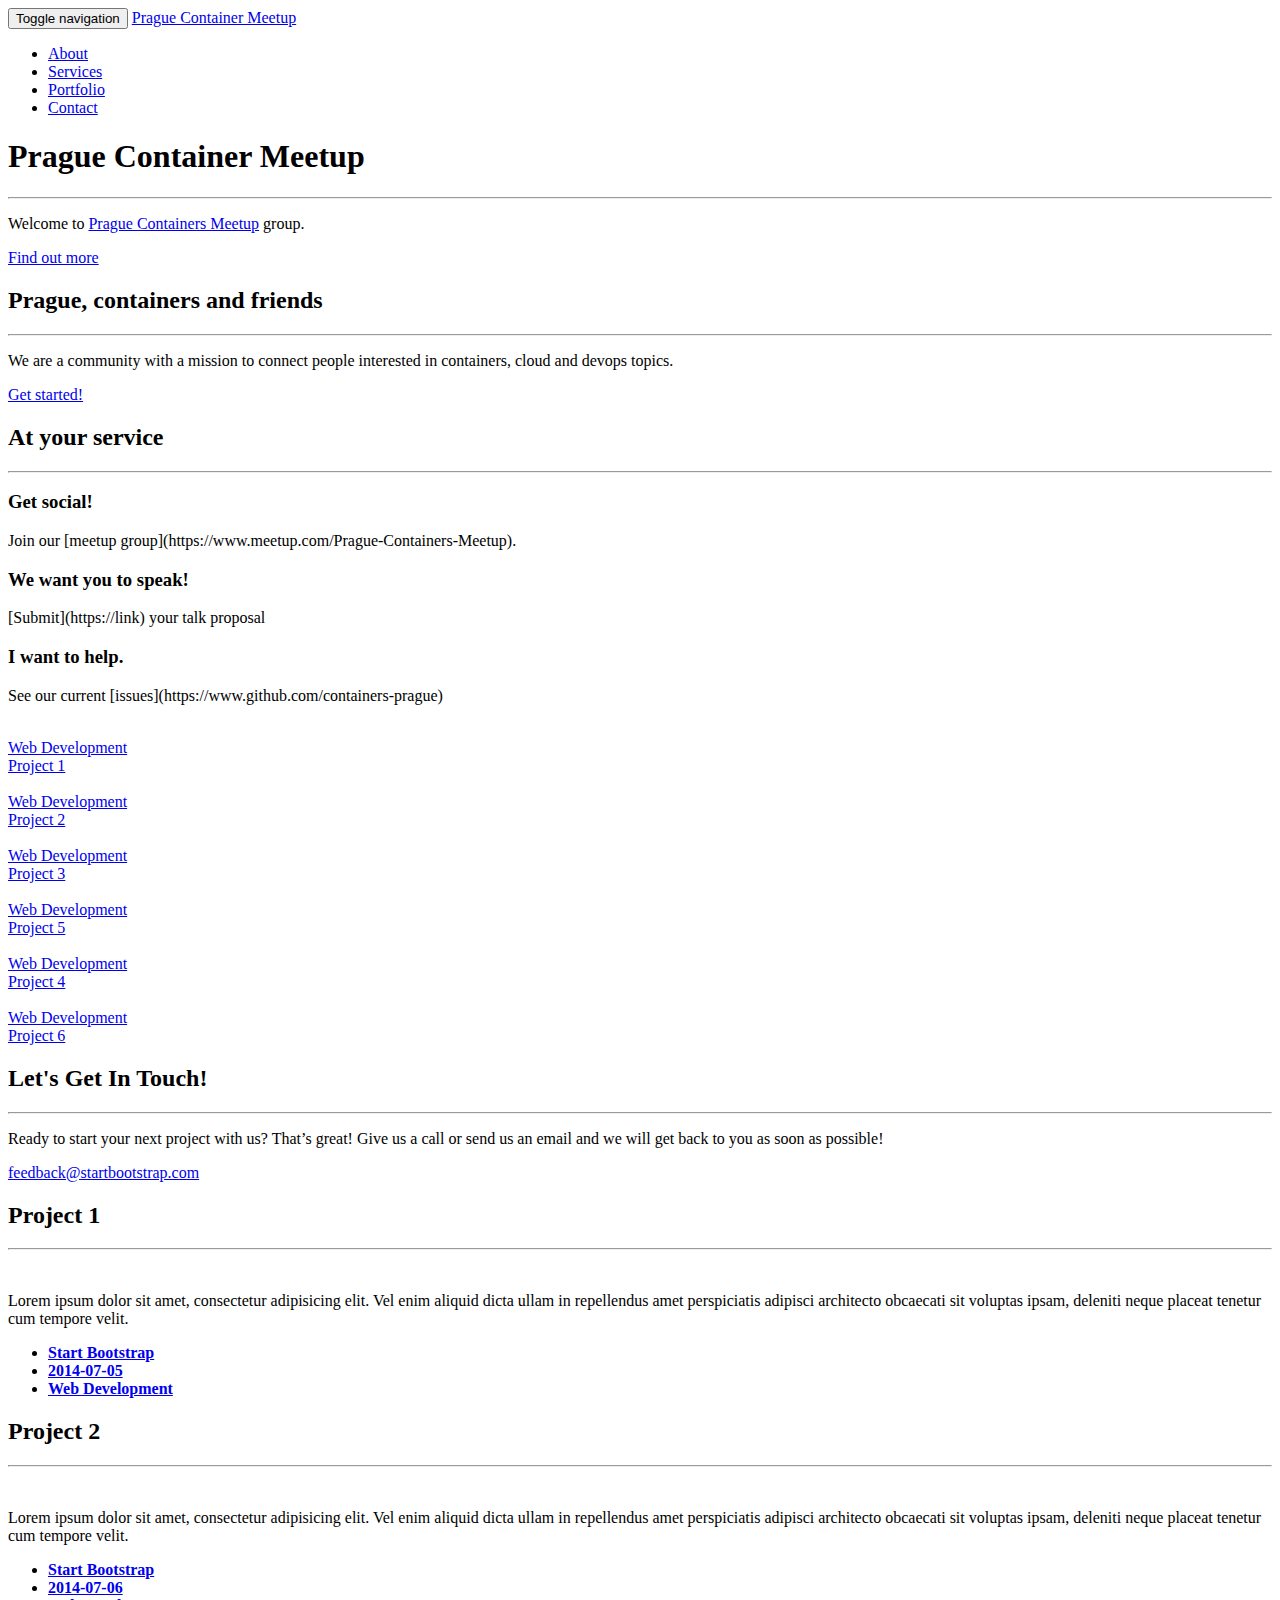
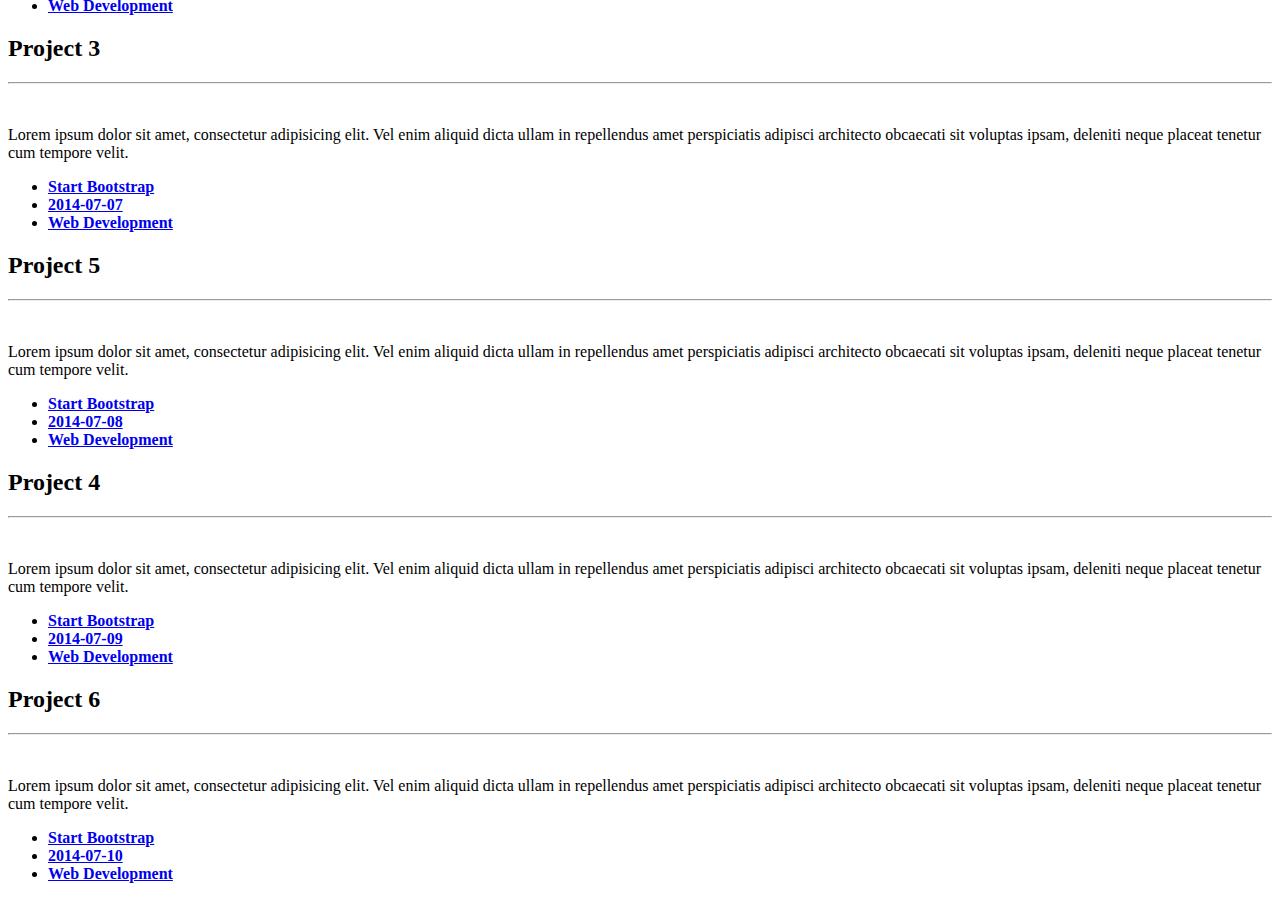
==== docs/index.html @ 1400fd64 "Merge 584530a0f3fcafc23d52df1d6ef9a2aca2309b0b into dfc0ec1b9935ed9e045025608890bbac549ee736" ====
<!DOCTYPE html>
<html lang="en-us">
    <head>
        <meta charset="utf-8">
<meta http-equiv="X-UA-Compatible" content="IE=edge">
<meta name="viewport" content="width=device-width, initial-scale=1">
<meta name="author" content="Your name">
<meta name="description" content="Your description">
<meta name="generator" content="Hugo 0.19" />
<title>Prague Container Meetup</title>
<!-- Favicon -->
<link rel="shortcut icon" href="http://prgcont.cz/favicon.ico">
<!-- Bootstrap Core CSS -->
<link rel="stylesheet" href="http://prgcont.cz/css/bootstrap.min.css" type="text/css">
<!-- Custom Fonts -->
<link href='https://fonts.googleapis.com/css?family=Open+Sans:300italic,400italic,600italic,700italic,800italic,400,300,600,700,800' rel='stylesheet' type='text/css'>
<link href='https://fonts.googleapis.com/css?family=Merriweather:400,300,300italic,400italic,700,700italic,900,900italic' rel='stylesheet' type='text/css'>
<link rel="stylesheet" href="http://prgcont.cz/font-awesome/css/font-awesome.min.css" type="text/css">
<!-- Plugin CSS -->
<link rel="stylesheet" href="http://prgcont.cz/css/animate.min.css" type="text/css">
<!-- Custom CSS -->
<link rel="stylesheet" href="http://prgcont.cz/css/creative.css" type="text/css">
<link rel="stylesheet" href="http://prgcont.cz/css/modals.css" type="text/css">
<!-- HTML5 Shim and Respond.js IE8 support of HTML5 elements and media queries -->
<!-- WARNING: Respond.js doesn't work if you view the page via file:// -->
<!--[if lt IE 9]>
        <script src="https://oss.maxcdn.com/libs/html5shiv/3.7.0/html5shiv.js"></script>
        <script src="https://oss.maxcdn.com/libs/respond.js/1.4.2/respond.min.js"></script>
<![endif]-->

    </head>
    <body id="page-top">
        
            <!-- NAVIGATION -->
<nav id="mainNav" class="navbar navbar-default navbar-fixed-top">
    <div class="container-fluid">
        <!-- Brand and toggle get grouped for better mobile display -->
        <div class="navbar-header">
            <button type="button" class="navbar-toggle collapsed" data-toggle="collapse" data-target="#bs-example-navbar-collapse-1">
                <span class="sr-only">Toggle navigation</span>
                <span class="icon-bar"></span>
                <span class="icon-bar"></span>
                <span class="icon-bar"></span>
            </button>
            
                <a class="navbar-brand page-scroll" href="#page-top">Prague Container Meetup</a>
            
        </div>
        <!-- Collect the nav links, forms, and other content for toggling -->
        <div class="collapse navbar-collapse" id="bs-example-navbar-collapse-1">
            <ul class="nav navbar-nav navbar-right">
                
                    <li>
                        <a class="page-scroll" href="#about">About</a>
                    </li>
                
                
                    <li>
                        <a class="page-scroll" href="#services">Services</a>
                    </li>
                
                
                    <li>
                        <a class="page-scroll" href="#portfolio">Portfolio</a>
                    </li>
                
                
                    <li>
                        <a class="page-scroll" href="#contact">Contact</a>
                    </li>
                
            </ul>
        </div>
        <!-- /.navbar-collapse -->
    </div>
    <!-- /.container-fluid -->
</nav>

        

        
            <!-- HEADER -->
<header>
    <div class="header-content">
        <div class="header-content-inner">
            
                <h1>Prague Container Meetup</h1>
            
            
                <hr>
            
            
                <p>Welcome to <a href="https://www.meetup.com/Prague-Containers-Meetup/">Prague Containers Meetup</a> group.</p>
            
            
                <a href="#about" class="btn btn-primary btn-xl page-scroll">Find out more</a>
            
        </div>
    </div>
</header>

        

        
            <!-- ABOUT -->
<section class="bg-primary" id="about">
    <div class="container">
        <div class="row">
            <div class="col-lg-8 col-lg-offset-2 text-center">
                
                    <h2 class="section-heading">Prague, containers and friends</h2>
                
                
                    <hr class="light">
                
                
                    <p class="text-faded">We are a community with a mission to connect people interested in containers, cloud and devops topics.</p>
                
                
                    <a href="#" class="btn btn-default btn-xl">Get started!</a>
                
            </div>
        </div>
    </div>
</section>

        

        
            <!-- SERVICES -->
<section id="services">
    
        <div class="container">
            <div class="row">
                <div class="col-lg-12 text-center">
                    <h2 class="section-heading">At your service</h2>
                    <hr class="primary">
                </div>
            </div>
        </div>
    
    <div class="container">
        <div class="row">
            
            <div class="col-lg-3 col-md-6 text-center">
                <div class="service-box">
                    <i class="fa fa-4x fa-meetup wow bounceIn text-primary"></i>
                    <h3>Get social!</h3>
                    
                        <p class="text-muted">Join our [meetup group](https://www.meetup.com/Prague-Containers-Meetup).</p>
                    
                </div>
            </div>
            
            <div class="col-lg-3 col-md-6 text-center">
                <div class="service-box">
                    <i class="fa fa-4x fa-podcast wow bounceIn text-primary"></i>
                    <h3>We want you to speak!</h3>
                    
                        <p class="text-muted">[Submit](https://link) your talk proposal</p>
                    
                </div>
            </div>
            
            <div class="col-lg-3 col-md-6 text-center">
                <div class="service-box">
                    <i class="fa fa-4x fa-github-alt wow bounceIn text-primary"></i>
                    <h3>I want to help.</h3>
                    
                        <p class="text-muted">See our current [issues](https://www.github.com/containers-prague)</p>
                    
                </div>
            </div>
            
        </div>
    </div>
</section>

        

        
            <section class="no-padding" id="portfolio">
    <div class="container-fluid">
        <div class="row no-gutter">
            
                <div class="col-lg-4 col-sm-6">
                    <a href="#portfolioModal1" class="portfolio-box portfolio-link" data-toggle="modal">
                        <img src="img/portfolio/1.jpg" class="img-responsive" alt="">
                        
                            <div class="portfolio-box-caption">
                                <div class="portfolio-box-caption-content">
                                    
                                        <div class="project-category text-faded">
                                            Web Development
                                        </div>
                                    
                                    
                                        <div class="project-name">
                                            Project 1
                                        </div>
                                    
                                </div>
                            </div>
                        
                    </a>
                </div>
            
                <div class="col-lg-4 col-sm-6">
                    <a href="#portfolioModal2" class="portfolio-box portfolio-link" data-toggle="modal">
                        <img src="img/portfolio/2.jpg" class="img-responsive" alt="">
                        
                            <div class="portfolio-box-caption">
                                <div class="portfolio-box-caption-content">
                                    
                                        <div class="project-category text-faded">
                                            Web Development
                                        </div>
                                    
                                    
                                        <div class="project-name">
                                            Project 2
                                        </div>
                                    
                                </div>
                            </div>
                        
                    </a>
                </div>
            
                <div class="col-lg-4 col-sm-6">
                    <a href="#portfolioModal3" class="portfolio-box portfolio-link" data-toggle="modal">
                        <img src="img/portfolio/3.jpg" class="img-responsive" alt="">
                        
                            <div class="portfolio-box-caption">
                                <div class="portfolio-box-caption-content">
                                    
                                        <div class="project-category text-faded">
                                            Web Development
                                        </div>
                                    
                                    
                                        <div class="project-name">
                                            Project 3
                                        </div>
                                    
                                </div>
                            </div>
                        
                    </a>
                </div>
            
                <div class="col-lg-4 col-sm-6">
                    <a href="#portfolioModal5" class="portfolio-box portfolio-link" data-toggle="modal">
                        <img src="img/portfolio/5.jpg" class="img-responsive" alt="">
                        
                            <div class="portfolio-box-caption">
                                <div class="portfolio-box-caption-content">
                                    
                                        <div class="project-category text-faded">
                                            Web Development
                                        </div>
                                    
                                    
                                        <div class="project-name">
                                            Project 5
                                        </div>
                                    
                                </div>
                            </div>
                        
                    </a>
                </div>
            
                <div class="col-lg-4 col-sm-6">
                    <a href="#portfolioModal4" class="portfolio-box portfolio-link" data-toggle="modal">
                        <img src="img/portfolio/4.jpg" class="img-responsive" alt="">
                        
                            <div class="portfolio-box-caption">
                                <div class="portfolio-box-caption-content">
                                    
                                        <div class="project-category text-faded">
                                            Web Development
                                        </div>
                                    
                                    
                                        <div class="project-name">
                                            Project 4
                                        </div>
                                    
                                </div>
                            </div>
                        
                    </a>
                </div>
            
                <div class="col-lg-4 col-sm-6">
                    <a href="#portfolioModal6" class="portfolio-box portfolio-link" data-toggle="modal">
                        <img src="img/portfolio/6.jpg" class="img-responsive" alt="">
                        
                            <div class="portfolio-box-caption">
                                <div class="portfolio-box-caption-content">
                                    
                                        <div class="project-category text-faded">
                                            Web Development
                                        </div>
                                    
                                    
                                        <div class="project-name">
                                            Project 6
                                        </div>
                                    
                                </div>
                            </div>
                        
                    </a>
                </div>
            
        </div>
    </div>
</section>

        

        

        
            <!-- CONTACT -->
<section id="contact">
    <div class="container">
        <div class="row">
            <div class="col-lg-8 col-lg-offset-2 text-center">
                
                    <h2 class="section-heading">Let&#39;s Get In Touch!</h2>
                
                
                    <hr class="primary">
                
                
                    <p>Ready to start your next project with us? That&rsquo;s great! Give us a call or send us an email and we will get back to you as soon as possible!</p>
                
            </div>
            
            
                <div class="
                
                    col-lg-8 col-lg-offset-2
                
                 text-center">
                    <i class="fa fa-envelope-o fa-3x wow bounceIn" data-wow-delay=".1s"></i>
                    <p><a href="mailto:feedback@startbootstrap.com">feedback@startbootstrap.com</a></p>
                </div>
            
        </div>
    </div>
</section>

        

        
            <!-- Portfolio Modals -->

<div class="portfolio-modal modal fade" id="portfolioModal1" tabindex="-1" role="dialog" aria-hidden="true">
    <div class="modal-content">
        <div class="close-modal" data-dismiss="modal">
            <div class="lr">
                <div class="rl">
                </div>
            </div>
        </div>
        <div class="container">
            <div class="row">
                <div class="col-lg-8 col-lg-offset-2">
                    <div class="modal-body">
                        
                            <h2>Project 1</h2>
                        
                        
                            <hr class="star-primary">
                        
                        <img src="img/portfolio/1.jpg" class="img-responsive img-centered" alt="">
                        
                            <p>Lorem ipsum dolor sit amet, consectetur adipisicing elit. Vel enim aliquid dicta ullam in repellendus amet perspiciatis adipisci architecto obcaecati sit voluptas ipsam, deleniti neque placeat tenetur cum tempore velit.</p>
                        
                        
                            <ul class="list-inline item-details">
                                
                                    <li>
                                        <strong><a href="#">Start Bootstrap</a></strong>
                                    </li>
                                
                                
                                    <li>
                                        <strong><a href="#">2014-07-05</a></strong>
                                    </li>
                                
                                
                                    <li>
                                        <strong><a href="#">Web Development</a></strong>
                                    </li>
                                
                            </ul>
                        
                        
                    </div>
                </div>
            </div>
        </div>
    </div>
</div>

<div class="portfolio-modal modal fade" id="portfolioModal2" tabindex="-1" role="dialog" aria-hidden="true">
    <div class="modal-content">
        <div class="close-modal" data-dismiss="modal">
            <div class="lr">
                <div class="rl">
                </div>
            </div>
        </div>
        <div class="container">
            <div class="row">
                <div class="col-lg-8 col-lg-offset-2">
                    <div class="modal-body">
                        
                            <h2>Project 2</h2>
                        
                        
                            <hr class="star-primary">
                        
                        <img src="img/portfolio/2.jpg" class="img-responsive img-centered" alt="">
                        
                            <p>Lorem ipsum dolor sit amet, consectetur adipisicing elit. Vel enim aliquid dicta ullam in repellendus amet perspiciatis adipisci architecto obcaecati sit voluptas ipsam, deleniti neque placeat tenetur cum tempore velit.</p>
                        
                        
                            <ul class="list-inline item-details">
                                
                                    <li>
                                        <strong><a href="#">Start Bootstrap</a></strong>
                                    </li>
                                
                                
                                    <li>
                                        <strong><a href="#">2014-07-06</a></strong>
                                    </li>
                                
                                
                                    <li>
                                        <strong><a href="#">Web Development</a></strong>
                                    </li>
                                
                            </ul>
                        
                        
                    </div>
                </div>
            </div>
        </div>
    </div>
</div>

<div class="portfolio-modal modal fade" id="portfolioModal3" tabindex="-1" role="dialog" aria-hidden="true">
    <div class="modal-content">
        <div class="close-modal" data-dismiss="modal">
            <div class="lr">
                <div class="rl">
                </div>
            </div>
        </div>
        <div class="container">
            <div class="row">
                <div class="col-lg-8 col-lg-offset-2">
                    <div class="modal-body">
                        
                            <h2>Project 3</h2>
                        
                        
                            <hr class="star-primary">
                        
                        <img src="img/portfolio/3.jpg" class="img-responsive img-centered" alt="">
                        
                            <p>Lorem ipsum dolor sit amet, consectetur adipisicing elit. Vel enim aliquid dicta ullam in repellendus amet perspiciatis adipisci architecto obcaecati sit voluptas ipsam, deleniti neque placeat tenetur cum tempore velit.</p>
                        
                        
                            <ul class="list-inline item-details">
                                
                                    <li>
                                        <strong><a href="#">Start Bootstrap</a></strong>
                                    </li>
                                
                                
                                    <li>
                                        <strong><a href="#">2014-07-07</a></strong>
                                    </li>
                                
                                
                                    <li>
                                        <strong><a href="#">Web Development</a></strong>
                                    </li>
                                
                            </ul>
                        
                        
                    </div>
                </div>
            </div>
        </div>
    </div>
</div>

<div class="portfolio-modal modal fade" id="portfolioModal5" tabindex="-1" role="dialog" aria-hidden="true">
    <div class="modal-content">
        <div class="close-modal" data-dismiss="modal">
            <div class="lr">
                <div class="rl">
                </div>
            </div>
        </div>
        <div class="container">
            <div class="row">
                <div class="col-lg-8 col-lg-offset-2">
                    <div class="modal-body">
                        
                            <h2>Project 5</h2>
                        
                        
                            <hr class="star-primary">
                        
                        <img src="img/portfolio/5.jpg" class="img-responsive img-centered" alt="">
                        
                            <p>Lorem ipsum dolor sit amet, consectetur adipisicing elit. Vel enim aliquid dicta ullam in repellendus amet perspiciatis adipisci architecto obcaecati sit voluptas ipsam, deleniti neque placeat tenetur cum tempore velit.</p>
                        
                        
                            <ul class="list-inline item-details">
                                
                                    <li>
                                        <strong><a href="#">Start Bootstrap</a></strong>
                                    </li>
                                
                                
                                    <li>
                                        <strong><a href="#">2014-07-08</a></strong>
                                    </li>
                                
                                
                                    <li>
                                        <strong><a href="#">Web Development</a></strong>
                                    </li>
                                
                            </ul>
                        
                        
                    </div>
                </div>
            </div>
        </div>
    </div>
</div>

<div class="portfolio-modal modal fade" id="portfolioModal4" tabindex="-1" role="dialog" aria-hidden="true">
    <div class="modal-content">
        <div class="close-modal" data-dismiss="modal">
            <div class="lr">
                <div class="rl">
                </div>
            </div>
        </div>
        <div class="container">
            <div class="row">
                <div class="col-lg-8 col-lg-offset-2">
                    <div class="modal-body">
                        
                            <h2>Project 4</h2>
                        
                        
                            <hr class="star-primary">
                        
                        <img src="img/portfolio/4.jpg" class="img-responsive img-centered" alt="">
                        
                            <p>Lorem ipsum dolor sit amet, consectetur adipisicing elit. Vel enim aliquid dicta ullam in repellendus amet perspiciatis adipisci architecto obcaecati sit voluptas ipsam, deleniti neque placeat tenetur cum tempore velit.</p>
                        
                        
                            <ul class="list-inline item-details">
                                
                                    <li>
                                        <strong><a href="#">Start Bootstrap</a></strong>
                                    </li>
                                
                                
                                    <li>
                                        <strong><a href="#">2014-07-09</a></strong>
                                    </li>
                                
                                
                                    <li>
                                        <strong><a href="#">Web Development</a></strong>
                                    </li>
                                
                            </ul>
                        
                        
                    </div>
                </div>
            </div>
        </div>
    </div>
</div>

<div class="portfolio-modal modal fade" id="portfolioModal6" tabindex="-1" role="dialog" aria-hidden="true">
    <div class="modal-content">
        <div class="close-modal" data-dismiss="modal">
            <div class="lr">
                <div class="rl">
                </div>
            </div>
        </div>
        <div class="container">
            <div class="row">
                <div class="col-lg-8 col-lg-offset-2">
                    <div class="modal-body">
                        
                            <h2>Project 6</h2>
                        
                        
                            <hr class="star-primary">
                        
                        <img src="img/portfolio/6.jpg" class="img-responsive img-centered" alt="">
                        
                            <p>Lorem ipsum dolor sit amet, consectetur adipisicing elit. Vel enim aliquid dicta ullam in repellendus amet perspiciatis adipisci architecto obcaecati sit voluptas ipsam, deleniti neque placeat tenetur cum tempore velit.</p>
                        
                        
                            <ul class="list-inline item-details">
                                
                                    <li>
                                        <strong><a href="#">Start Bootstrap</a></strong>
                                    </li>
                                
                                
                                    <li>
                                        <strong><a href="#">2014-07-10</a></strong>
                                    </li>
                                
                                
                                    <li>
                                        <strong><a href="#">Web Development</a></strong>
                                    </li>
                                
                            </ul>
                        
                        
                    </div>
                </div>
            </div>
        </div>
    </div>
</div>


        

        <!-- jQuery -->
<script src="http://prgcont.cz/js/jquery.js"></script>
<!-- Bootstrap Core JavaScript -->
<script src="http://prgcont.cz/js/bootstrap.min.js"></script>
<!-- Plugin JavaScript -->
<script src="http://prgcont.cz/js/jquery.easing.min.js"></script>
<script src="http://prgcont.cz/js/jquery.fittext.js"></script>
<script src="http://prgcont.cz/js/wow.min.js"></script>
<!-- Custom Theme JavaScript -->
<script src="http://prgcont.cz/js/creative.js"></script>

    </body>
</html>
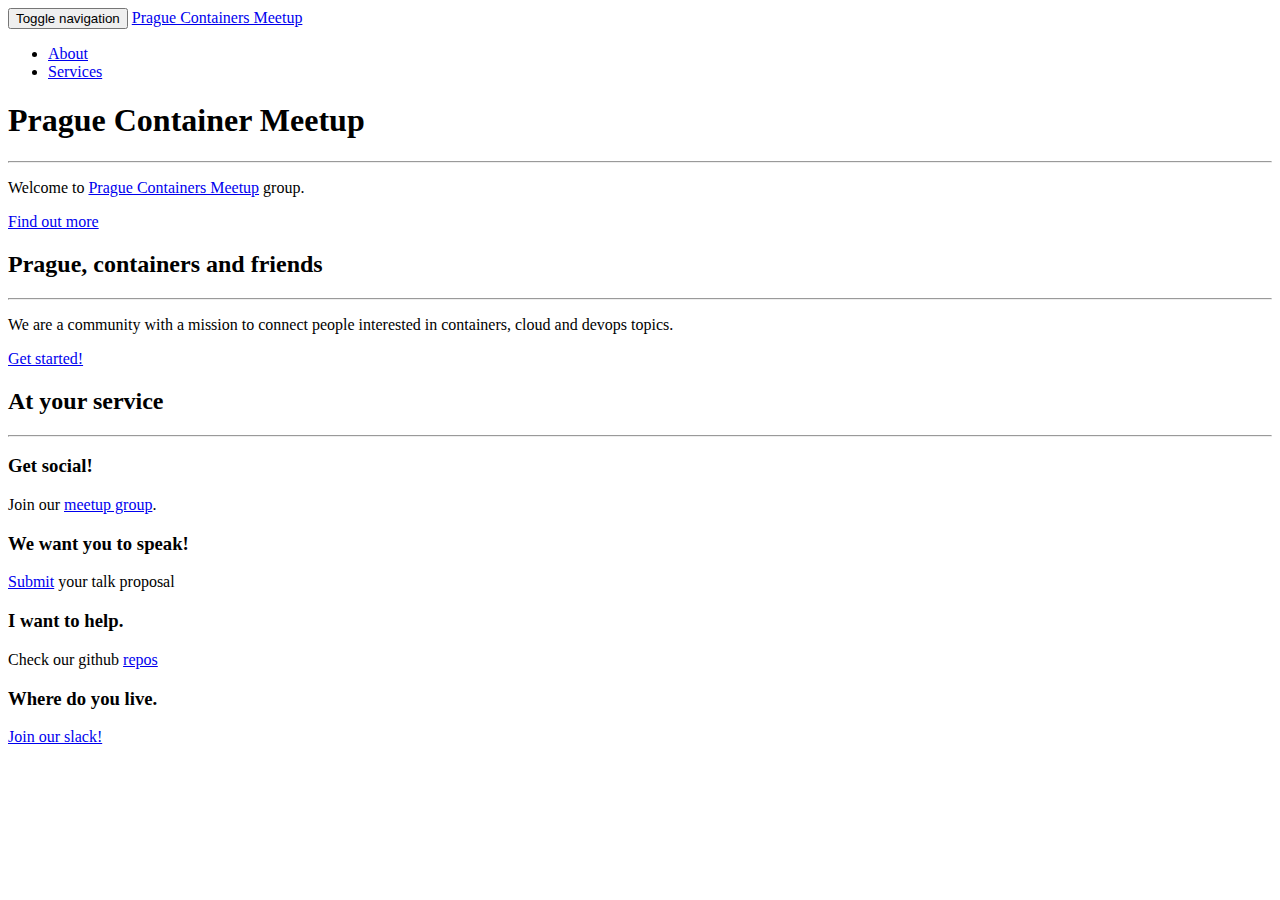
==== commit 761e4bcd: "regenerated hugo to proper folder" ====
--- a/docs/index.html
+++ b/docs/index.html
@@ -6,7 +6,7 @@
 <meta name="viewport" content="width=device-width, initial-scale=1">
 <meta name="author" content="Your name">
 <meta name="description" content="Your description">
-<meta name="generator" content="Hugo 0.19" />
+<meta name="generator" content="Hugo 0.25.1" />
 <title>Prague Container Meetup</title>
 <!-- Favicon -->
 <link rel="shortcut icon" href="http://prgcont.cz/favicon.ico">
@@ -43,7 +43,7 @@
                 <span class="icon-bar"></span>
             </button>
             
-                <a class="navbar-brand page-scroll" href="#page-top">Prague Container Meetup</a>
+                <a class="navbar-brand page-scroll" href="#page-top">Prague Containers Meetup</a>
             
         </div>
         <!-- Collect the nav links, forms, and other content for toggling -->
@@ -60,14 +60,6 @@
                     </li>
                 
                 
-                    <li>
-                        <a class="page-scroll" href="#portfolio">Portfolio</a>
-                    </li>
-                
-                
-                    <li>
-                        <a class="page-scroll" href="#contact">Contact</a>
-                    </li>
                 
             </ul>
         </div>
@@ -147,7 +139,7 @@
                     <i class="fa fa-4x fa-meetup wow bounceIn text-primary"></i>
                     <h3>Get social!</h3>
                     
-                        <p class="text-muted">Join our [meetup group](https://www.meetup.com/Prague-Containers-Meetup).</p>
+                        <p class="text-muted">Join our <a href="https://www.meetup.com/Prague-Containers-Meetup">meetup group</a>.</p>
                     
                 </div>
             </div>
@@ -157,7 +149,7 @@
                     <i class="fa fa-4x fa-podcast wow bounceIn text-primary"></i>
                     <h3>We want you to speak!</h3>
                     
-                        <p class="text-muted">[Submit](https://link) your talk proposal</p>
+                        <p class="text-muted"><a href="https://docs.google.com/a/l-d-j.org/forms/d/e/1FAIpQLSd5wAgmpjevYnLymlVEKPf6kOx_07Fun_wA-Fpd1dg4yekdUQ/viewform">Submit</a> your talk proposal</p>
                     
                 </div>
             </div>
@@ -167,7 +159,17 @@
                     <i class="fa fa-4x fa-github-alt wow bounceIn text-primary"></i>
                     <h3>I want to help.</h3>
                     
-                        <p class="text-muted">See our current [issues](https://www.github.com/containers-prague)</p>
+                        <p class="text-muted">Check our github <a href="https://www.github.com/prgcont">repos</a></p>
+                    
+                </div>
+            </div>
+            
+            <div class="col-lg-3 col-md-6 text-center">
+                <div class="service-box">
+                    <i class="fa fa-4x fa-slack wow bounceIn text-primary"></i>
+                    <h3>Where do you live.</h3>
+                    
+                        <p class="text-muted"><a href="https://prgcont.slack.com/">Join our slack!</a></p>
                     
                 </div>
             </div>
@@ -179,480 +181,10 @@
         
 
         
-            <section class="no-padding" id="portfolio">
-    <div class="container-fluid">
-        <div class="row no-gutter">
-            
-                <div class="col-lg-4 col-sm-6">
-                    <a href="#portfolioModal1" class="portfolio-box portfolio-link" data-toggle="modal">
-                        <img src="img/portfolio/1.jpg" class="img-responsive" alt="">
-                        
-                            <div class="portfolio-box-caption">
-                                <div class="portfolio-box-caption-content">
-                                    
-                                        <div class="project-category text-faded">
-                                            Web Development
-                                        </div>
-                                    
-                                    
-                                        <div class="project-name">
-                                            Project 1
-                                        </div>
-                                    
-                                </div>
-                            </div>
-                        
-                    </a>
-                </div>
-            
-                <div class="col-lg-4 col-sm-6">
-                    <a href="#portfolioModal2" class="portfolio-box portfolio-link" data-toggle="modal">
-                        <img src="img/portfolio/2.jpg" class="img-responsive" alt="">
-                        
-                            <div class="portfolio-box-caption">
-                                <div class="portfolio-box-caption-content">
-                                    
-                                        <div class="project-category text-faded">
-                                            Web Development
-                                        </div>
-                                    
-                                    
-                                        <div class="project-name">
-                                            Project 2
-                                        </div>
-                                    
-                                </div>
-                            </div>
-                        
-                    </a>
-                </div>
-            
-                <div class="col-lg-4 col-sm-6">
-                    <a href="#portfolioModal3" class="portfolio-box portfolio-link" data-toggle="modal">
-                        <img src="img/portfolio/3.jpg" class="img-responsive" alt="">
-                        
-                            <div class="portfolio-box-caption">
-                                <div class="portfolio-box-caption-content">
-                                    
-                                        <div class="project-category text-faded">
-                                            Web Development
-                                        </div>
-                                    
-                                    
-                                        <div class="project-name">
-                                            Project 3
-                                        </div>
-                                    
-                                </div>
-                            </div>
-                        
-                    </a>
-                </div>
-            
-                <div class="col-lg-4 col-sm-6">
-                    <a href="#portfolioModal5" class="portfolio-box portfolio-link" data-toggle="modal">
-                        <img src="img/portfolio/5.jpg" class="img-responsive" alt="">
-                        
-                            <div class="portfolio-box-caption">
-                                <div class="portfolio-box-caption-content">
-                                    
-                                        <div class="project-category text-faded">
-                                            Web Development
-                                        </div>
-                                    
-                                    
-                                        <div class="project-name">
-                                            Project 5
-                                        </div>
-                                    
-                                </div>
-                            </div>
-                        
-                    </a>
-                </div>
-            
-                <div class="col-lg-4 col-sm-6">
-                    <a href="#portfolioModal4" class="portfolio-box portfolio-link" data-toggle="modal">
-                        <img src="img/portfolio/4.jpg" class="img-responsive" alt="">
-                        
-                            <div class="portfolio-box-caption">
-                                <div class="portfolio-box-caption-content">
-                                    
-                                        <div class="project-category text-faded">
-                                            Web Development
-                                        </div>
-                                    
-                                    
-                                        <div class="project-name">
-                                            Project 4
-                                        </div>
-                                    
-                                </div>
-                            </div>
-                        
-                    </a>
-                </div>
-            
-                <div class="col-lg-4 col-sm-6">
-                    <a href="#portfolioModal6" class="portfolio-box portfolio-link" data-toggle="modal">
-                        <img src="img/portfolio/6.jpg" class="img-responsive" alt="">
-                        
-                            <div class="portfolio-box-caption">
-                                <div class="portfolio-box-caption-content">
-                                    
-                                        <div class="project-category text-faded">
-                                            Web Development
-                                        </div>
-                                    
-                                    
-                                        <div class="project-name">
-                                            Project 6
-                                        </div>
-                                    
-                                </div>
-                            </div>
-                        
-                    </a>
-                </div>
-            
-        </div>
-    </div>
-</section>
-
-        
-
-        
-
-        
-            <!-- CONTACT -->
-<section id="contact">
-    <div class="container">
-        <div class="row">
-            <div class="col-lg-8 col-lg-offset-2 text-center">
-                
-                    <h2 class="section-heading">Let&#39;s Get In Touch!</h2>
-                
-                
-                    <hr class="primary">
-                
-                
-                    <p>Ready to start your next project with us? That&rsquo;s great! Give us a call or send us an email and we will get back to you as soon as possible!</p>
-                
-            </div>
-            
-            
-                <div class="
-                
-                    col-lg-8 col-lg-offset-2
-                
-                 text-center">
-                    <i class="fa fa-envelope-o fa-3x wow bounceIn" data-wow-delay=".1s"></i>
-                    <p><a href="mailto:feedback@startbootstrap.com">feedback@startbootstrap.com</a></p>
-                </div>
-            
-        </div>
-    </div>
-</section>
-
-        
-
-        
-            <!-- Portfolio Modals -->
-
-<div class="portfolio-modal modal fade" id="portfolioModal1" tabindex="-1" role="dialog" aria-hidden="true">
-    <div class="modal-content">
-        <div class="close-modal" data-dismiss="modal">
-            <div class="lr">
-                <div class="rl">
-                </div>
-            </div>
-        </div>
-        <div class="container">
-            <div class="row">
-                <div class="col-lg-8 col-lg-offset-2">
-                    <div class="modal-body">
-                        
-                            <h2>Project 1</h2>
-                        
-                        
-                            <hr class="star-primary">
-                        
-                        <img src="img/portfolio/1.jpg" class="img-responsive img-centered" alt="">
-                        
-                            <p>Lorem ipsum dolor sit amet, consectetur adipisicing elit. Vel enim aliquid dicta ullam in repellendus amet perspiciatis adipisci architecto obcaecati sit voluptas ipsam, deleniti neque placeat tenetur cum tempore velit.</p>
-                        
-                        
-                            <ul class="list-inline item-details">
-                                
-                                    <li>
-                                        <strong><a href="#">Start Bootstrap</a></strong>
-                                    </li>
-                                
-                                
-                                    <li>
-                                        <strong><a href="#">2014-07-05</a></strong>
-                                    </li>
-                                
-                                
-                                    <li>
-                                        <strong><a href="#">Web Development</a></strong>
-                                    </li>
-                                
-                            </ul>
-                        
-                        
-                    </div>
-                </div>
-            </div>
-        </div>
-    </div>
-</div>
-
-<div class="portfolio-modal modal fade" id="portfolioModal2" tabindex="-1" role="dialog" aria-hidden="true">
-    <div class="modal-content">
-        <div class="close-modal" data-dismiss="modal">
-            <div class="lr">
-                <div class="rl">
-                </div>
-            </div>
-        </div>
-        <div class="container">
-            <div class="row">
-                <div class="col-lg-8 col-lg-offset-2">
-                    <div class="modal-body">
-                        
-                            <h2>Project 2</h2>
-                        
-                        
-                            <hr class="star-primary">
-                        
-                        <img src="img/portfolio/2.jpg" class="img-responsive img-centered" alt="">
-                        
-                            <p>Lorem ipsum dolor sit amet, consectetur adipisicing elit. Vel enim aliquid dicta ullam in repellendus amet perspiciatis adipisci architecto obcaecati sit voluptas ipsam, deleniti neque placeat tenetur cum tempore velit.</p>
-                        
-                        
-                            <ul class="list-inline item-details">
-                                
-                                    <li>
-                                        <strong><a href="#">Start Bootstrap</a></strong>
-                                    </li>
-                                
-                                
-                                    <li>
-                                        <strong><a href="#">2014-07-06</a></strong>
-                                    </li>
-                                
-                                
-                                    <li>
-                                        <strong><a href="#">Web Development</a></strong>
-                                    </li>
-                                
-                            </ul>
-                        
-                        
-                    </div>
-                </div>
-            </div>
-        </div>
-    </div>
-</div>
-
-<div class="portfolio-modal modal fade" id="portfolioModal3" tabindex="-1" role="dialog" aria-hidden="true">
-    <div class="modal-content">
-        <div class="close-modal" data-dismiss="modal">
-            <div class="lr">
-                <div class="rl">
-                </div>
-            </div>
-        </div>
-        <div class="container">
-            <div class="row">
-                <div class="col-lg-8 col-lg-offset-2">
-                    <div class="modal-body">
-                        
-                            <h2>Project 3</h2>
-                        
-                        
-                            <hr class="star-primary">
-                        
-                        <img src="img/portfolio/3.jpg" class="img-responsive img-centered" alt="">
-                        
-                            <p>Lorem ipsum dolor sit amet, consectetur adipisicing elit. Vel enim aliquid dicta ullam in repellendus amet perspiciatis adipisci architecto obcaecati sit voluptas ipsam, deleniti neque placeat tenetur cum tempore velit.</p>
-                        
-                        
-                            <ul class="list-inline item-details">
-                                
-                                    <li>
-                                        <strong><a href="#">Start Bootstrap</a></strong>
-                                    </li>
-                                
-                                
-                                    <li>
-                                        <strong><a href="#">2014-07-07</a></strong>
-                                    </li>
-                                
-                                
-                                    <li>
-                                        <strong><a href="#">Web Development</a></strong>
-                                    </li>
-                                
-                            </ul>
-                        
-                        
-                    </div>
-                </div>
-            </div>
-        </div>
-    </div>
-</div>
-
-<div class="portfolio-modal modal fade" id="portfolioModal5" tabindex="-1" role="dialog" aria-hidden="true">
-    <div class="modal-content">
-        <div class="close-modal" data-dismiss="modal">
-            <div class="lr">
-                <div class="rl">
-                </div>
-            </div>
-        </div>
-        <div class="container">
-            <div class="row">
-                <div class="col-lg-8 col-lg-offset-2">
-                    <div class="modal-body">
-                        
-                            <h2>Project 5</h2>
-                        
-                        
-                            <hr class="star-primary">
-                        
-                        <img src="img/portfolio/5.jpg" class="img-responsive img-centered" alt="">
-                        
-                            <p>Lorem ipsum dolor sit amet, consectetur adipisicing elit. Vel enim aliquid dicta ullam in repellendus amet perspiciatis adipisci architecto obcaecati sit voluptas ipsam, deleniti neque placeat tenetur cum tempore velit.</p>
-                        
-                        
-                            <ul class="list-inline item-details">
-                                
-                                    <li>
-                                        <strong><a href="#">Start Bootstrap</a></strong>
-                                    </li>
-                                
-                                
-                                    <li>
-                                        <strong><a href="#">2014-07-08</a></strong>
-                                    </li>
-                                
-                                
-                                    <li>
-                                        <strong><a href="#">Web Development</a></strong>
-                                    </li>
-                                
-                            </ul>
-                        
-                        
-                    </div>
-                </div>
-            </div>
-        </div>
-    </div>
-</div>
-
-<div class="portfolio-modal modal fade" id="portfolioModal4" tabindex="-1" role="dialog" aria-hidden="true">
-    <div class="modal-content">
-        <div class="close-modal" data-dismiss="modal">
-            <div class="lr">
-                <div class="rl">
-                </div>
-            </div>
-        </div>
-        <div class="container">
-            <div class="row">
-                <div class="col-lg-8 col-lg-offset-2">
-                    <div class="modal-body">
-                        
-                            <h2>Project 4</h2>
-                        
-                        
-                            <hr class="star-primary">
-                        
-                        <img src="img/portfolio/4.jpg" class="img-responsive img-centered" alt="">
-                        
-                            <p>Lorem ipsum dolor sit amet, consectetur adipisicing elit. Vel enim aliquid dicta ullam in repellendus amet perspiciatis adipisci architecto obcaecati sit voluptas ipsam, deleniti neque placeat tenetur cum tempore velit.</p>
-                        
-                        
-                            <ul class="list-inline item-details">
-                                
-                                    <li>
-                                        <strong><a href="#">Start Bootstrap</a></strong>
-                                    </li>
-                                
-                                
-                                    <li>
-                                        <strong><a href="#">2014-07-09</a></strong>
-                                    </li>
-                                
-                                
-                                    <li>
-                                        <strong><a href="#">Web Development</a></strong>
-                                    </li>
-                                
-                            </ul>
-                        
-                        
-                    </div>
-                </div>
-            </div>
-        </div>
-    </div>
-</div>
-
-<div class="portfolio-modal modal fade" id="portfolioModal6" tabindex="-1" role="dialog" aria-hidden="true">
-    <div class="modal-content">
-        <div class="close-modal" data-dismiss="modal">
-            <div class="lr">
-                <div class="rl">
-                </div>
-            </div>
-        </div>
-        <div class="container">
-            <div class="row">
-                <div class="col-lg-8 col-lg-offset-2">
-                    <div class="modal-body">
-                        
-                            <h2>Project 6</h2>
-                        
-                        
-                            <hr class="star-primary">
-                        
-                        <img src="img/portfolio/6.jpg" class="img-responsive img-centered" alt="">
-                        
-                            <p>Lorem ipsum dolor sit amet, consectetur adipisicing elit. Vel enim aliquid dicta ullam in repellendus amet perspiciatis adipisci architecto obcaecati sit voluptas ipsam, deleniti neque placeat tenetur cum tempore velit.</p>
-                        
-                        
-                            <ul class="list-inline item-details">
-                                
-                                    <li>
-                                        <strong><a href="#">Start Bootstrap</a></strong>
-                                    </li>
-                                
-                                
-                                    <li>
-                                        <strong><a href="#">2014-07-10</a></strong>
-                                    </li>
-                                
-                                
-                                    <li>
-                                        <strong><a href="#">Web Development</a></strong>
-                                    </li>
-                                
-                            </ul>
-                        
-                        
-                    </div>
-                </div>
-            </div>
-        </div>
-    </div>
-</div>
-
+
+        
+
+        
 
         
 
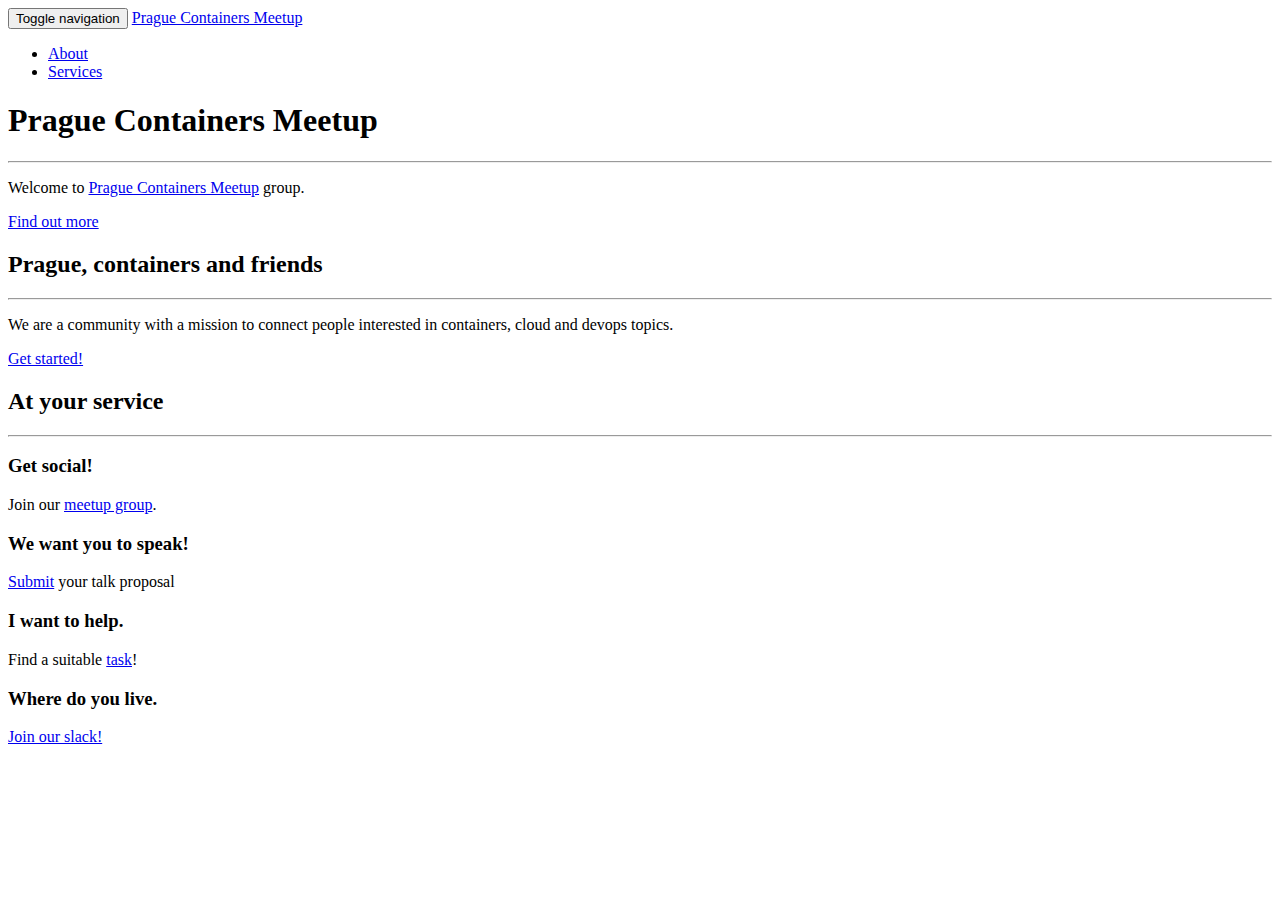
==== commit 66f582bd: "Updated link to github issues" ====
--- a/docs/index.html
+++ b/docs/index.html
@@ -6,8 +6,8 @@
 <meta name="viewport" content="width=device-width, initial-scale=1">
 <meta name="author" content="Your name">
 <meta name="description" content="Your description">
-<meta name="generator" content="Hugo 0.25.1" />
-<title>Prague Container Meetup</title>
+<meta name="generator" content="Hugo 0.31" />
+<title>Prague Containers Meetup</title>
 <!-- Favicon -->
 <link rel="shortcut icon" href="http://prgcont.cz/favicon.ico">
 <!-- Bootstrap Core CSS -->
@@ -76,7 +76,7 @@
     <div class="header-content">
         <div class="header-content-inner">
             
-                <h1>Prague Container Meetup</h1>
+                <h1>Prague Containers Meetup</h1>
             
             
                 <hr>
@@ -159,7 +159,7 @@
                     <i class="fa fa-4x fa-github-alt wow bounceIn text-primary"></i>
                     <h3>I want to help.</h3>
                     
-                        <p class="text-muted">Check our github <a href="https://www.github.com/prgcont">repos</a></p>
+                        <p class="text-muted">Find a suitable <a href="https://github.com/prgcont/issues/issues">task</a>!</p>
                     
                 </div>
             </div>
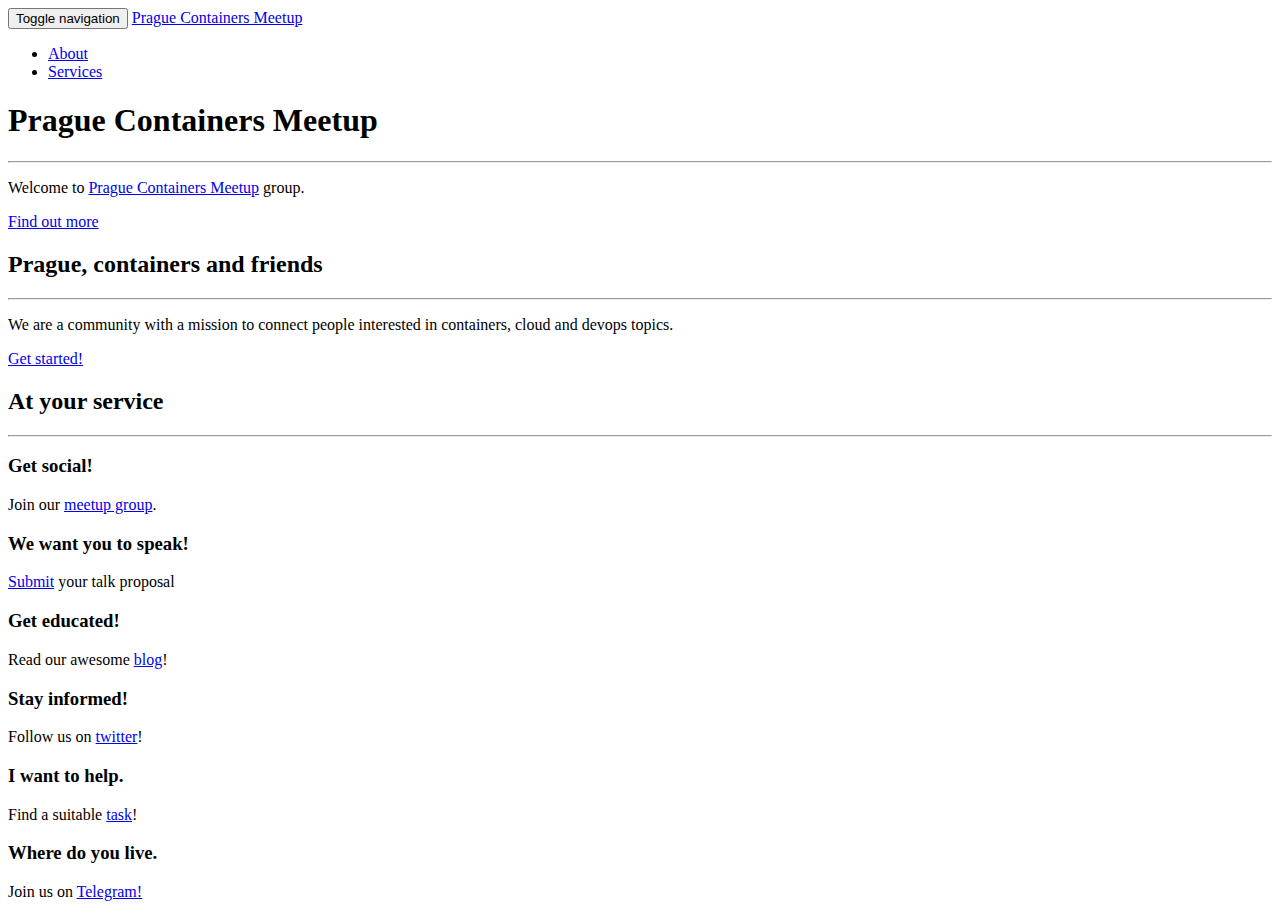
==== commit 4a20973d: "added google analytics" ====
--- a/docs/index.html
+++ b/docs/index.html
@@ -6,21 +6,21 @@
 <meta name="viewport" content="width=device-width, initial-scale=1">
 <meta name="author" content="Your name">
 <meta name="description" content="Your description">
-<meta name="generator" content="Hugo 0.31" />
+<meta name="generator" content="Hugo 0.55.0" />
 <title>Prague Containers Meetup</title>
 <!-- Favicon -->
-<link rel="shortcut icon" href="http://prgcont.cz/favicon.ico">
+<link rel="shortcut icon" href="https://prgcont.cz/favicon.ico">
 <!-- Bootstrap Core CSS -->
-<link rel="stylesheet" href="http://prgcont.cz/css/bootstrap.min.css" type="text/css">
+<link rel="stylesheet" href="https://prgcont.cz/css/bootstrap.min.css" type="text/css">
 <!-- Custom Fonts -->
 <link href='https://fonts.googleapis.com/css?family=Open+Sans:300italic,400italic,600italic,700italic,800italic,400,300,600,700,800' rel='stylesheet' type='text/css'>
 <link href='https://fonts.googleapis.com/css?family=Merriweather:400,300,300italic,400italic,700,700italic,900,900italic' rel='stylesheet' type='text/css'>
-<link rel="stylesheet" href="http://prgcont.cz/font-awesome/css/font-awesome.min.css" type="text/css">
+<link rel="stylesheet" href="https://prgcont.cz/font-awesome/css/font-awesome.min.css" type="text/css">
 <!-- Plugin CSS -->
-<link rel="stylesheet" href="http://prgcont.cz/css/animate.min.css" type="text/css">
+<link rel="stylesheet" href="https://prgcont.cz/css/animate.min.css" type="text/css">
 <!-- Custom CSS -->
-<link rel="stylesheet" href="http://prgcont.cz/css/creative.css" type="text/css">
-<link rel="stylesheet" href="http://prgcont.cz/css/modals.css" type="text/css">
+<link rel="stylesheet" href="https://prgcont.cz/css/creative.css" type="text/css">
+<link rel="stylesheet" href="https://prgcont.cz/css/modals.css" type="text/css">
 <!-- HTML5 Shim and Respond.js IE8 support of HTML5 elements and media queries -->
 <!-- WARNING: Respond.js doesn't work if you view the page via file:// -->
 <!--[if lt IE 9]>
@@ -134,7 +134,7 @@
     <div class="container">
         <div class="row">
             
-            <div class="col-lg-3 col-md-6 text-center">
+            <div class="col-lg-2 col-md-4 text-center">
                 <div class="service-box">
                     <i class="fa fa-4x fa-meetup wow bounceIn text-primary"></i>
                     <h3>Get social!</h3>
@@ -144,7 +144,7 @@
                 </div>
             </div>
             
-            <div class="col-lg-3 col-md-6 text-center">
+            <div class="col-lg-2 col-md-4 text-center">
                 <div class="service-box">
                     <i class="fa fa-4x fa-podcast wow bounceIn text-primary"></i>
                     <h3>We want you to speak!</h3>
@@ -154,7 +154,27 @@
                 </div>
             </div>
             
-            <div class="col-lg-3 col-md-6 text-center">
+            <div class="col-lg-2 col-md-4 text-center">
+                <div class="service-box">
+                    <i class="fa fa-4x fa-medium wow bounceIn text-primary"></i>
+                    <h3>Get educated!</h3>
+                    
+                        <p class="text-muted">Read our awesome <a href="https://medium.com/prgcont">blog</a>!</p>
+                    
+                </div>
+            </div>
+            
+            <div class="col-lg-2 col-md-4 text-center">
+                <div class="service-box">
+                    <i class="fa fa-4x fa-twitter wow bounceIn text-primary"></i>
+                    <h3>Stay informed!</h3>
+                    
+                        <p class="text-muted">Follow us on <a href="https://twitter.com/prgcont">twitter</a>!</p>
+                    
+                </div>
+            </div>
+            
+            <div class="col-lg-2 col-md-4 text-center">
                 <div class="service-box">
                     <i class="fa fa-4x fa-github-alt wow bounceIn text-primary"></i>
                     <h3>I want to help.</h3>
@@ -164,12 +184,12 @@
                 </div>
             </div>
             
-            <div class="col-lg-3 col-md-6 text-center">
-                <div class="service-box">
-                    <i class="fa fa-4x fa-slack wow bounceIn text-primary"></i>
+            <div class="col-lg-2 col-md-4 text-center">
+                <div class="service-box">
+                    <i class="fa fa-4x fa-telegram wow bounceIn text-primary"></i>
                     <h3>Where do you live.</h3>
                     
-                        <p class="text-muted"><a href="https://prgcont.slack.com/">Join our slack!</a></p>
+                        <p class="text-muted">Join us on <a href="https://t.me/joinchat/EeelM03BuW8bejtxl3W4cw">Telegram!</a></p>
                     
                 </div>
             </div>
@@ -189,15 +209,27 @@
         
 
         <!-- jQuery -->
-<script src="http://prgcont.cz/js/jquery.js"></script>
+<script src="https://prgcont.cz/js/jquery.js"></script>
 <!-- Bootstrap Core JavaScript -->
-<script src="http://prgcont.cz/js/bootstrap.min.js"></script>
+<script src="https://prgcont.cz/js/bootstrap.min.js"></script>
 <!-- Plugin JavaScript -->
-<script src="http://prgcont.cz/js/jquery.easing.min.js"></script>
-<script src="http://prgcont.cz/js/jquery.fittext.js"></script>
-<script src="http://prgcont.cz/js/wow.min.js"></script>
+<script src="https://prgcont.cz/js/jquery.easing.min.js"></script>
+<script src="https://prgcont.cz/js/jquery.fittext.js"></script>
+<script src="https://prgcont.cz/js/wow.min.js"></script>
 <!-- Custom Theme JavaScript -->
-<script src="http://prgcont.cz/js/creative.js"></script>
+<script src="https://prgcont.cz/js/creative.js"></script>
+
+        
+<script type="application/javascript">
+var doNotTrack = false;
+if (!doNotTrack) {
+	window.ga=window.ga||function(){(ga.q=ga.q||[]).push(arguments)};ga.l=+new Date;
+	ga('create', 'UA-137616767-2', 'auto');
+	
+	ga('send', 'pageview');
+}
+</script>
+<script async src='https://www.google-analytics.com/analytics.js'></script>
 
     </body>
 </html>
